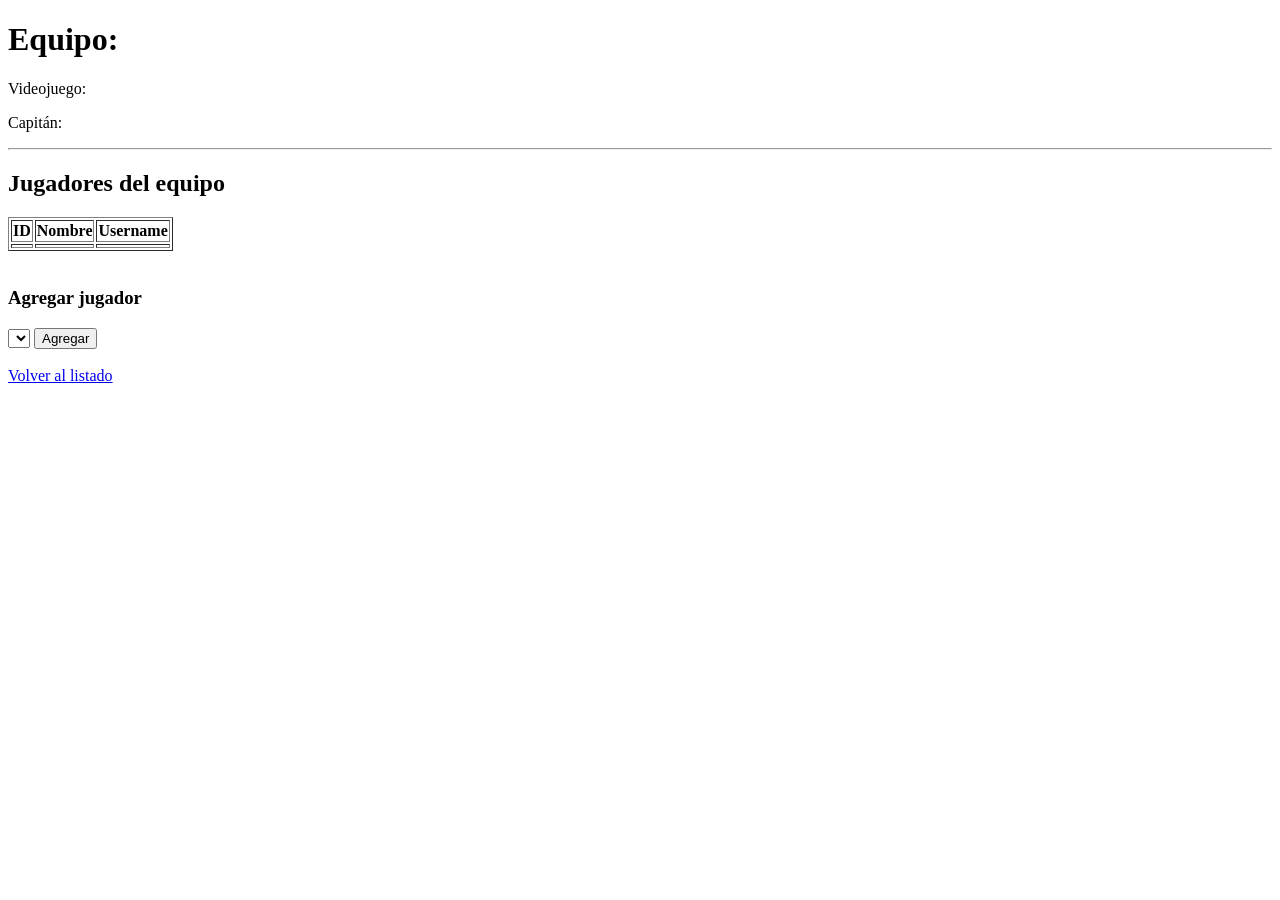
==== src/main/resources/templates/equipos-detalle.html @ 6e6ad1a2 "Initial commit" ====
<!DOCTYPE html>
<html xmlns:th="http://www.thymeleaf.org">
<head>
<meta charset="UTF-8">
<title>Detalle del Equipo</title>
</head>
<body>

<h1>Equipo: <span th:text="${equipo.nombre}"></span></h1>

<p>Videojuego: <span th:text="${equipo.videojuego.nombre}"></span></p>
<p>Capitán: <span th:text="${equipo.capitan.nombres}"></span></p>

<hr>

<h2>Jugadores del equipo</h2>

<table border="1">

<tr>
    <th>ID</th>
    <th>Nombre</th>
    <th>Username</th>
</tr>

<tr th:each="ej : ${listaJugadores}">
    <td th:text="${ej.idEquipoJugador}"></td>
    <td th:text="${ej.usuario.nombres}"></td>
    <td th:text="${ej.usuario.username}"></td>
</tr>

</table>

<br>

<h3>Agregar jugador</h3>

<form th:action="@{/equipos/{id}/agregar-jugador(id=${equipo.idEquipo})}"
      th:object="${nuevoJugador}"
      method="post">

    <select th:field="*{usuario}">
        <option
            th:each="u : ${listaUsuarios}"
            th:value="${u.idUsuario}"
            th:text="${u.nombres}">
        </option>
    </select>

    <button type="submit">Agregar</button>

</form>

<br>
<a href="/equipos">Volver al listado</a>

</body>
</html>
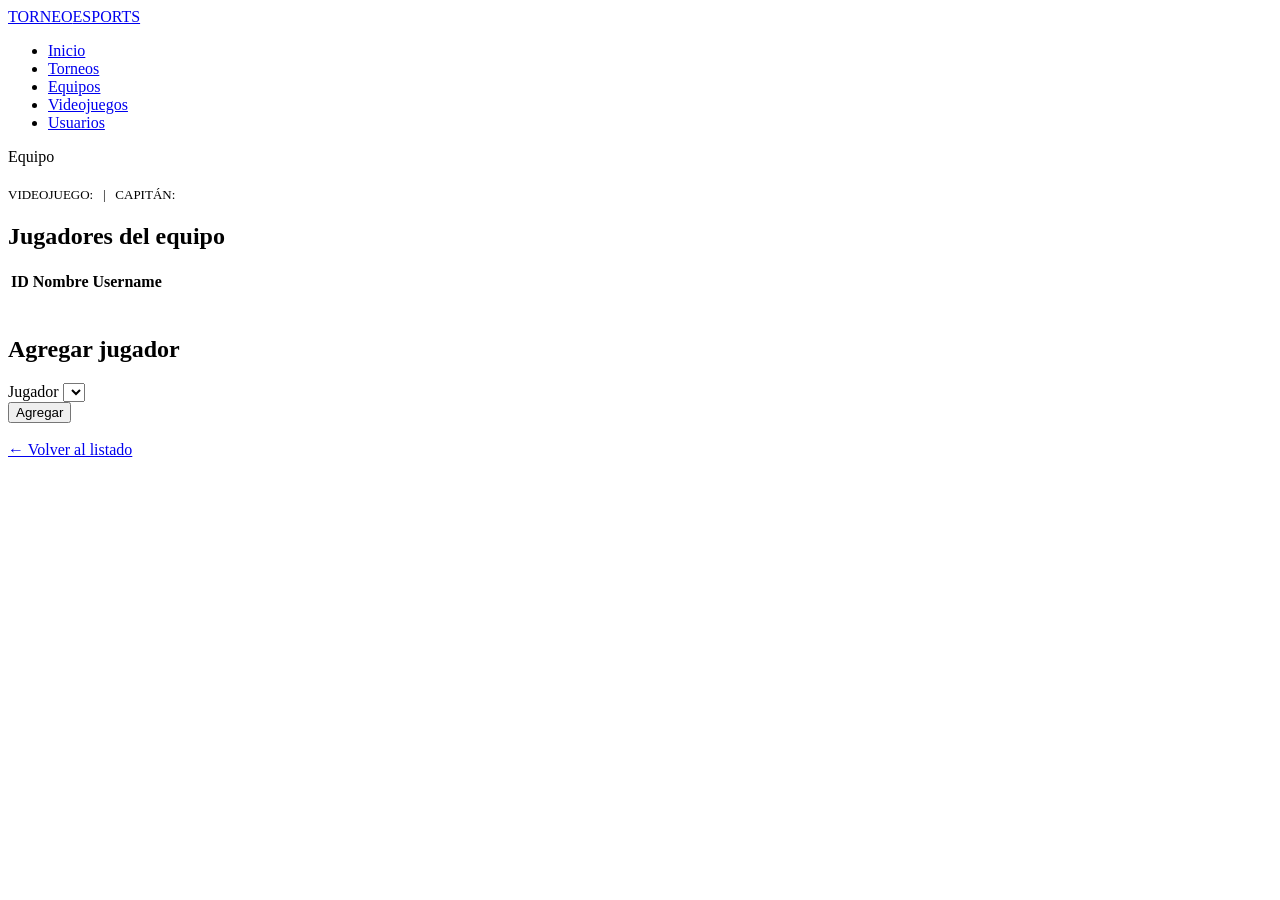
==== commit 94da9501: "frontend Aplicar frontend a los html" ====
--- a/src/main/resources/templates/equipos-detalle.html
+++ b/src/main/resources/templates/equipos-detalle.html
@@ -3,56 +3,89 @@
 <head>
 <meta charset="UTF-8">
 <title>Detalle del Equipo</title>
+<link rel="stylesheet" th:href="@{/css/style.css}">
 </head>
 <body>
 
-<h1>Equipo: <span th:text="${equipo.nombre}"></span></h1>
+<nav class="p5-navbar">
+  <div class="p5-navbar-inner">
+    <a href="/" class="p5-brand">TORNEO<span>ESPORTS</span></a>
+    <ul class="p5-nav-links">
+      <li><a href="/">Inicio</a></li>
+      <li><a href="/torneos">Torneos</a></li>
+      <li><a href="/equipos" class="active">Equipos</a></li>
+      <li><a href="/videojuegos">Videojuegos</a></li>
+      <li><a href="/usuarios">Usuarios</a></li>
+    </ul>
+  </div>
+</nav>
 
-<p>Videojuego: <span th:text="${equipo.videojuego.nombre}"></span></p>
-<p>Capitán: <span th:text="${equipo.capitan.nombres}"></span></p>
+<header class="p5-page-header">
+  <p class="p5-page-sub">Equipo</p>
+  <h1 class="p5-page-title" th:text="${equipo.nombre}"></h1>
+</header>
 
-<hr>
+<div class="p5-container">
 
-<h2>Jugadores del equipo</h2>
+  <p style="color: var(--c-yellow); font-family: var(--font-display); font-size: 13px;">
+    VIDEOJUEGO: <span style="color: var(--c-white);" th:text="${equipo.videojuego.nombre}"></span>
+    &nbsp;&nbsp;|&nbsp;&nbsp;
+    CAPITÁN: <span style="color: var(--c-white);" th:text="${equipo.capitan.nombres}"></span>
+  </p>
 
-<table border="1">
+  <div class="p5-bar"></div>
 
-<tr>
-    <th>ID</th>
-    <th>Nombre</th>
-    <th>Username</th>
-</tr>
+  <h2 class="p5-section-title">Jugadores del equipo</h2>
 
-<tr th:each="ej : ${listaJugadores}">
-    <td th:text="${ej.idEquipoJugador}"></td>
-    <td th:text="${ej.usuario.nombres}"></td>
-    <td th:text="${ej.usuario.username}"></td>
-</tr>
+  <div class="p5-table-wrap">
+    <table class="p5-table">
 
-</table>
+      <tr>
+          <th>ID</th>
+          <th>Nombre</th>
+          <th>Username</th>
+      </tr>
 
-<br>
+      <tr th:each="ej : ${listaJugadores}">
+          <td th:text="${ej.idEquipoJugador}"></td>
+          <td th:text="${ej.usuario.nombres}"></td>
+          <td th:text="${ej.usuario.username}"></td>
+      </tr>
 
-<h3>Agregar jugador</h3>
+    </table>
+  </div>
 
-<form th:action="@{/equipos/{id}/agregar-jugador(id=${equipo.idEquipo})}"
-      th:object="${nuevoJugador}"
-      method="post">
+  <br>
 
-    <select th:field="*{usuario}">
-        <option
-            th:each="u : ${listaUsuarios}"
-            th:value="${u.idUsuario}"
-            th:text="${u.nombres}">
-        </option>
-    </select>
+  <h2 class="p5-section-title">Agregar jugador</h2>
 
-    <button type="submit">Agregar</button>
+  <div class="p5-form-card">
 
-</form>
+    <form th:action="@{/equipos/{id}/agregar-jugador(id=${equipo.idEquipo})}"
+          th:object="${nuevoJugador}"
+          method="post">
 
-<br>
-<a href="/equipos">Volver al listado</a>
+        <div class="p5-field">
+            <label>Jugador</label>
+            <select th:field="*{usuario}">
+                <option
+                    th:each="u : ${listaUsuarios}"
+                    th:value="${u.idUsuario}"
+                    th:text="${u.nombres}">
+                </option>
+            </select>
+        </div>
+
+        <button type="submit" class="p5-btn">Agregar</button>
+
+    </form>
+
+  </div>
+
+  <br>
+  <a href="/equipos" class="p5-link-back">&larr; Volver al listado</a>
+
+</div>
 
 </body>
 </html>
